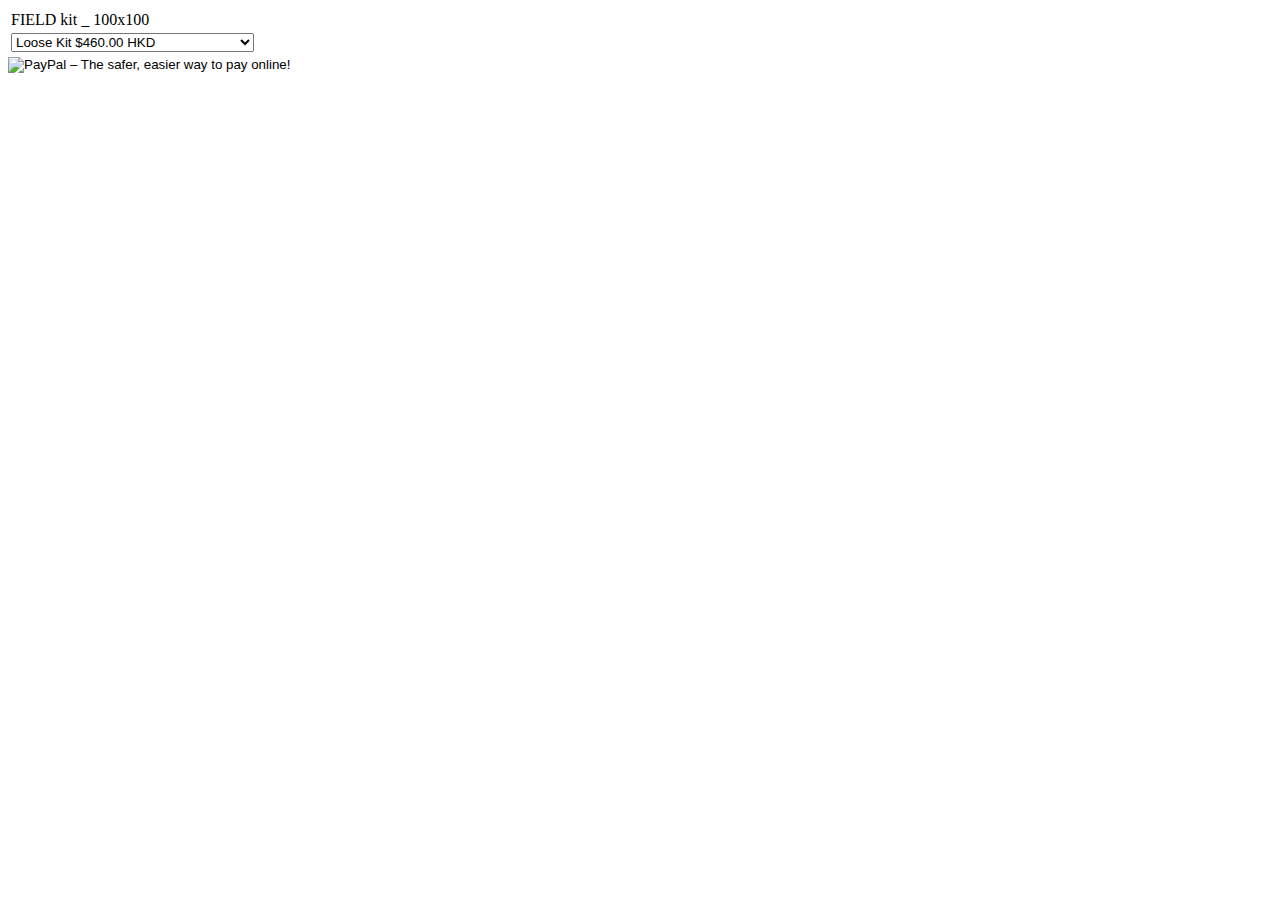
==== FIELD.html @ f7a03318 "Create FIELD.html" ====
<html>
<head>
<title>FIELD</title>
</head>

<body>
<form action="https://www.paypal.com/cgi-bin/webscr" method="post" target="_top">
<input type="hidden" name="cmd" value="_s-xclick">
<input type="hidden" name="hosted_button_id" value="S9UDQZK4C6BQN">
<table>
<tr><td><input type="hidden" name="on0" value="FIELD kit _ 100x100">FIELD kit _ 100x100</td></tr><tr><td><select name="os0">
	<option value="Loose Kit">Loose Kit $460.00 HKD</option>
	<option value="No Assembly Required">No Assembly Required $940.00 HKD</option>
</select> </td></tr>
</table>
<input type="hidden" name="currency_code" value="HKD">
<input type="image" src="https://www.paypalobjects.com/en_GB/HK/i/btn/btn_buynowCC_LG_wCUP.gif" border="0" name="submit" alt="PayPal – The safer, easier way to pay online!">
<img alt="" border="0" src="https://www.paypalobjects.com/en_GB/i/scr/pixel.gif" width="1" height="1">
</form>

</body>
</html>
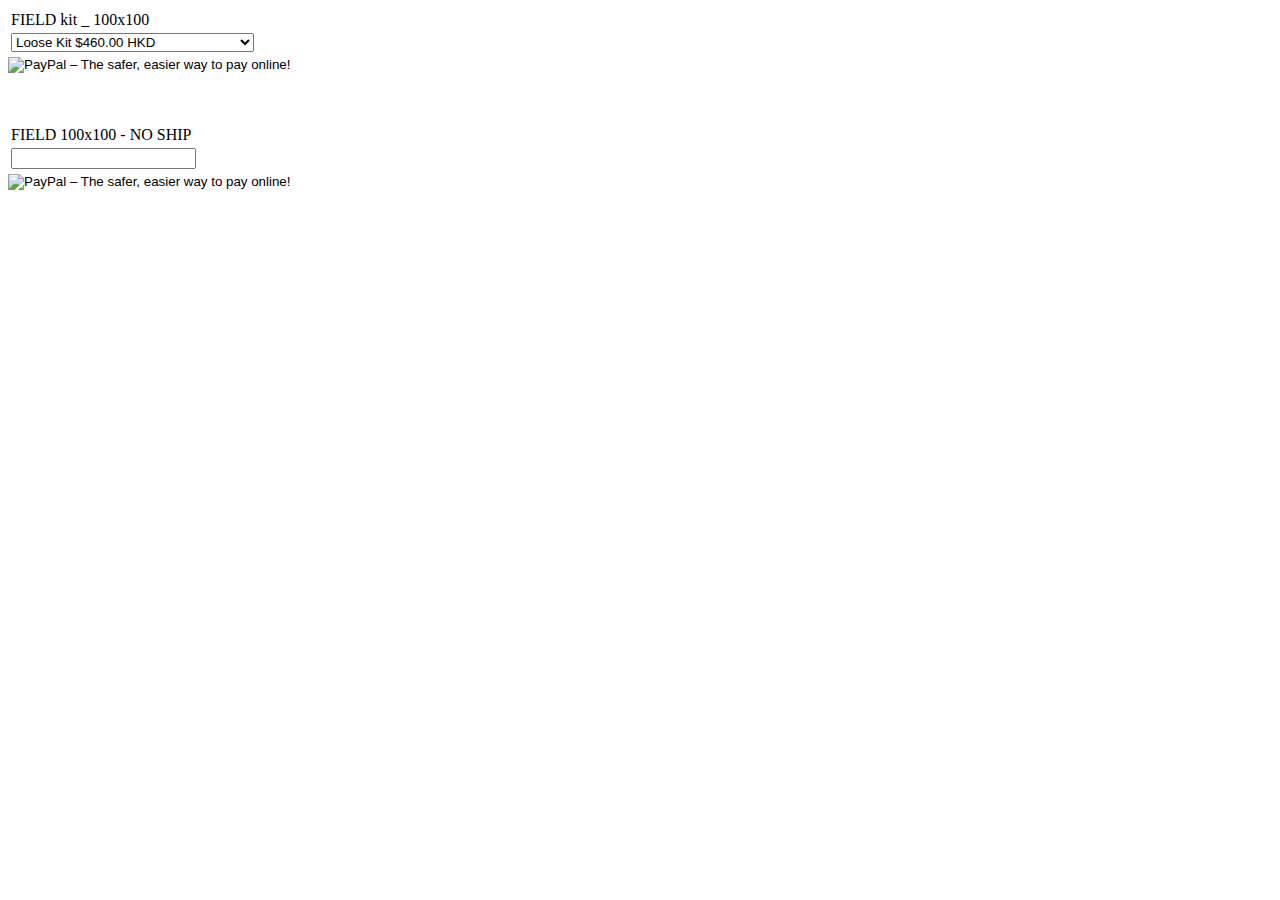
==== commit 550466ea: "Update FIELD.html" ====
--- a/FIELD.html
+++ b/FIELD.html
@@ -17,6 +17,20 @@
 <input type="image" src="https://www.paypalobjects.com/en_GB/HK/i/btn/btn_buynowCC_LG_wCUP.gif" border="0" name="submit" alt="PayPal – The safer, easier way to pay online!">
 <img alt="" border="0" src="https://www.paypalobjects.com/en_GB/i/scr/pixel.gif" width="1" height="1">
 </form>
+	
+	<p>
+		<br>
+		<p>
+			<form action="https://www.paypal.com/cgi-bin/webscr" method="post" target="_top">
+<input type="hidden" name="cmd" value="_s-xclick">
+<input type="hidden" name="hosted_button_id" value="CUBE9VTMDRHM8">
+<table>
+<tr><td><input type="hidden" name="on0" value="FIELD 100x100 - NO SHIP">FIELD 100x100 - NO SHIP</td></tr><tr><td><input type="text" name="os0" maxlength="200"></td></tr>
+</table>
+<input type="image" src="https://www.paypalobjects.com/en_GB/HK/i/btn/btn_buynowCC_LG_wCUP.gif" border="0" name="submit" alt="PayPal – The safer, easier way to pay online!">
+<img alt="" border="0" src="https://www.paypalobjects.com/en_GB/i/scr/pixel.gif" width="1" height="1">
+</form>
+
 
 </body>
 </html>
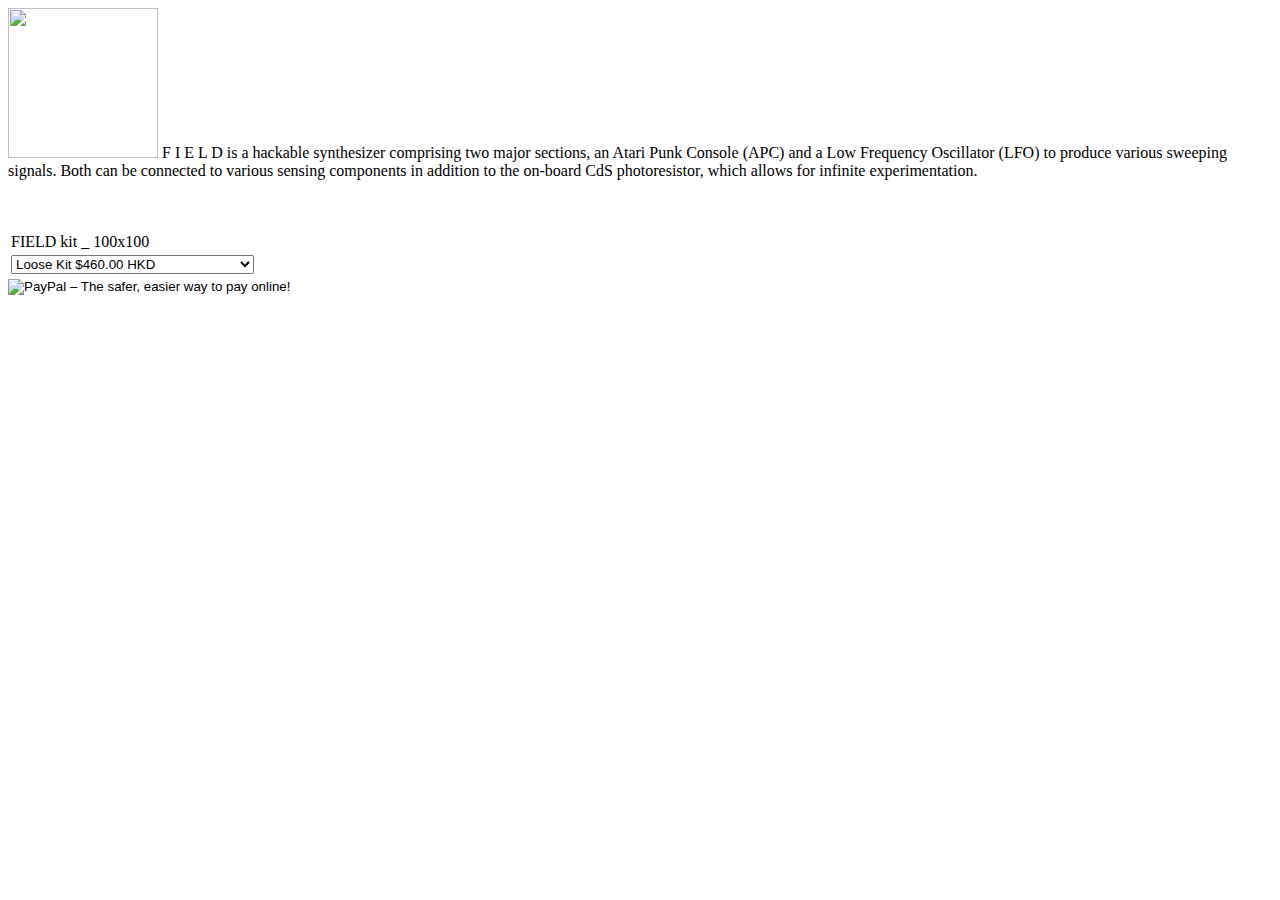
==== commit 29da6c66: "Update FIELD.html" ====
--- a/FIELD.html
+++ b/FIELD.html
@@ -1,9 +1,14 @@
 <html>
 <head>
-<title>FIELD</title>
+<title>F I E L D</title>
 </head>
 
 <body>
+	<img src="content/field_logo.png" height="150px" width="150px">
+	F I E L D is a hackable synthesizer comprising two major sections, an Atari Punk Console (APC) and a Low Frequency Oscillator (LFO) to produce various sweeping signals. Both can be connected to various sensing components in addition to the on-board CdS photoresistor, which allows for infinite experimentation.	
+	<p>
+	<br>
+	<p>
 <form action="https://www.paypal.com/cgi-bin/webscr" method="post" target="_top">
 <input type="hidden" name="cmd" value="_s-xclick">
 <input type="hidden" name="hosted_button_id" value="S9UDQZK4C6BQN">
@@ -21,7 +26,8 @@
 	<p>
 		<br>
 		<p>
-			<form action="https://www.paypal.com/cgi-bin/webscr" method="post" target="_top">
+			<!-- BEGIN NOSHIP LINK -->
+			<!-- form action="https://www.paypal.com/cgi-bin/webscr" method="post" target="_top">
 <input type="hidden" name="cmd" value="_s-xclick">
 <input type="hidden" name="hosted_button_id" value="CUBE9VTMDRHM8">
 <table>
@@ -29,7 +35,8 @@
 </table>
 <input type="image" src="https://www.paypalobjects.com/en_GB/HK/i/btn/btn_buynowCC_LG_wCUP.gif" border="0" name="submit" alt="PayPal – The safer, easier way to pay online!">
 <img alt="" border="0" src="https://www.paypalobjects.com/en_GB/i/scr/pixel.gif" width="1" height="1">
-</form>
+			</form -->
+			<!-- END NOSHIP LINK -->
 
 
 </body>
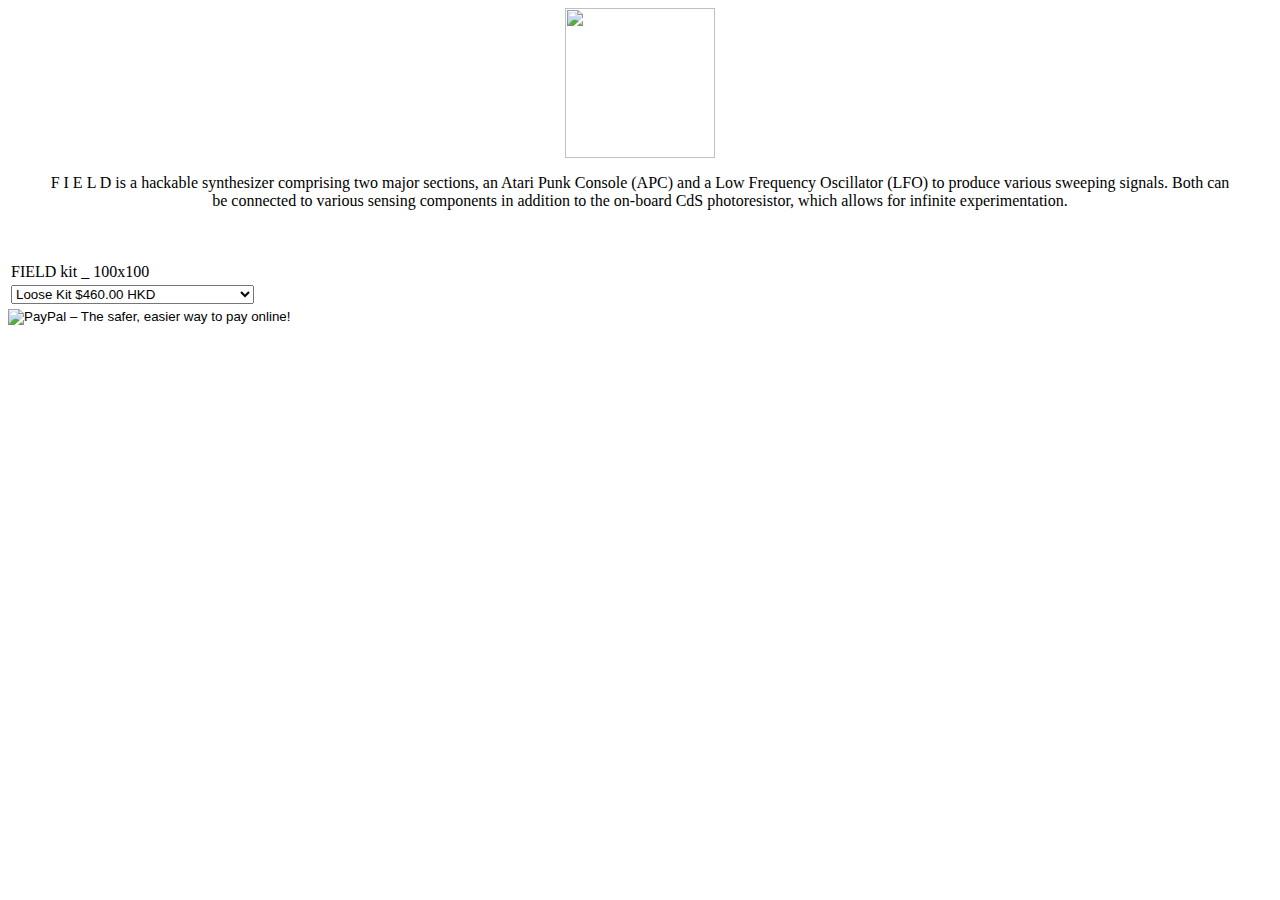
==== commit 449fc2c3: "Update FIELD.html" ====
--- a/FIELD.html
+++ b/FIELD.html
@@ -4,8 +4,13 @@
 </head>
 
 <body>
-	<img src="content/field_logo.png" height="150px" width="150px">
-	F I E L D is a hackable synthesizer comprising two major sections, an Atari Punk Console (APC) and a Low Frequency Oscillator (LFO) to produce various sweeping signals. Both can be connected to various sensing components in addition to the on-board CdS photoresistor, which allows for infinite experimentation.	
+	<center>
+		<img src="content/field_logo.png" height="150px" width="150px">
+		<p>
+			<blockquote>
+		F I E L D is a hackable synthesizer comprising two major sections, an Atari Punk Console (APC) and a Low Frequency Oscillator (LFO) to produce various sweeping signals. Both can be connected to various sensing components in addition to the on-board CdS photoresistor, which allows for infinite experimentation.	
+			</blockquote>
+	</center>
 	<p>
 	<br>
 	<p>
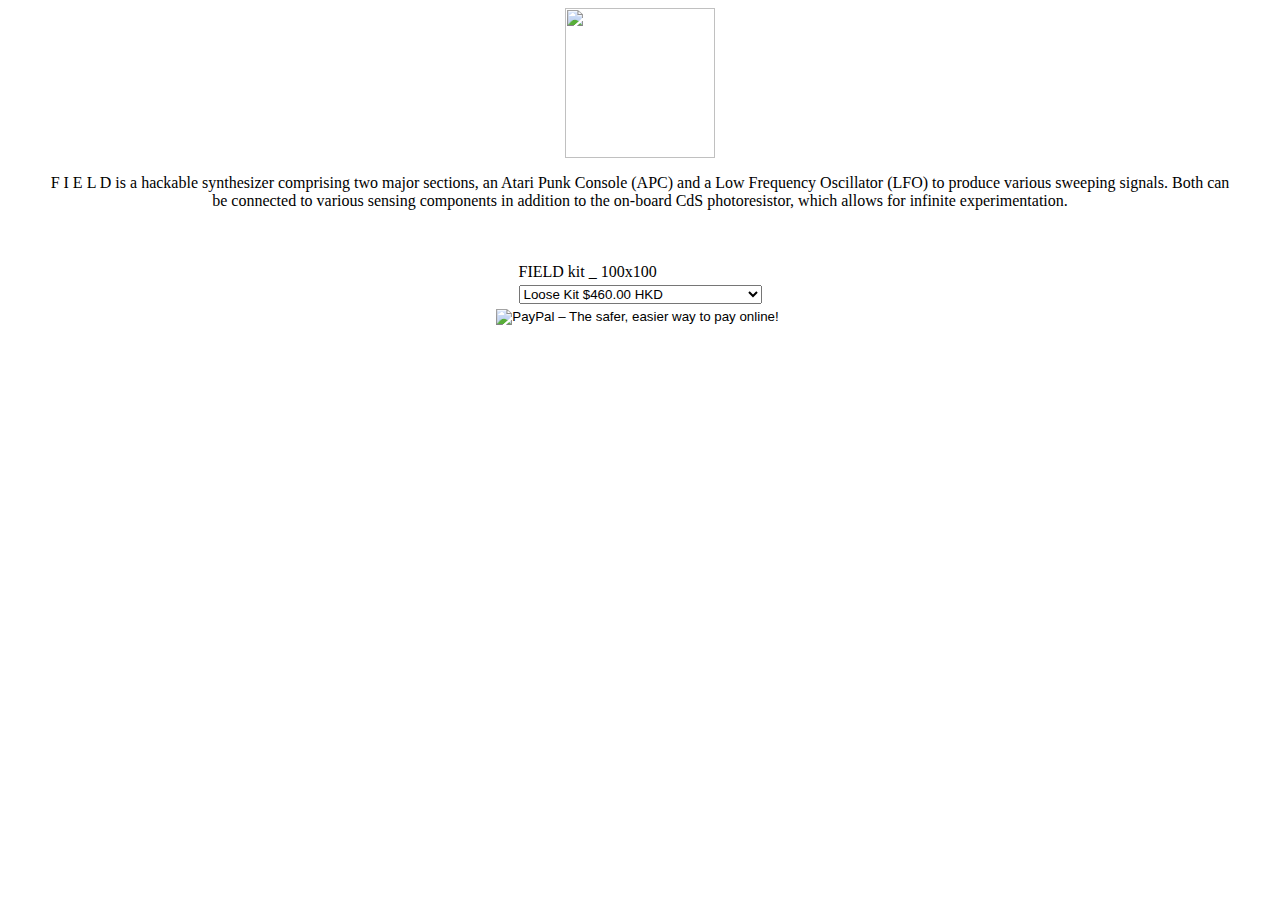
==== commit 9cfb8582: "Update FIELD.html" ====
--- a/FIELD.html
+++ b/FIELD.html
@@ -5,12 +5,12 @@
 
 <body>
 	<center>
-		<img src="content/field_logo.png" height="150px" width="150px">
+		<div class="main" border="0" width="50%">
+		<img src="/content/field_logo.png" height="150px" width="150px">
 		<p>
 			<blockquote>
 		F I E L D is a hackable synthesizer comprising two major sections, an Atari Punk Console (APC) and a Low Frequency Oscillator (LFO) to produce various sweeping signals. Both can be connected to various sensing components in addition to the on-board CdS photoresistor, which allows for infinite experimentation.	
 			</blockquote>
-	</center>
 	<p>
 	<br>
 	<p>
@@ -42,7 +42,8 @@
 <img alt="" border="0" src="https://www.paypalobjects.com/en_GB/i/scr/pixel.gif" width="1" height="1">
 			</form -->
 			<!-- END NOSHIP LINK -->
-
+		</div>
+	</center>
 
 </body>
 </html>
